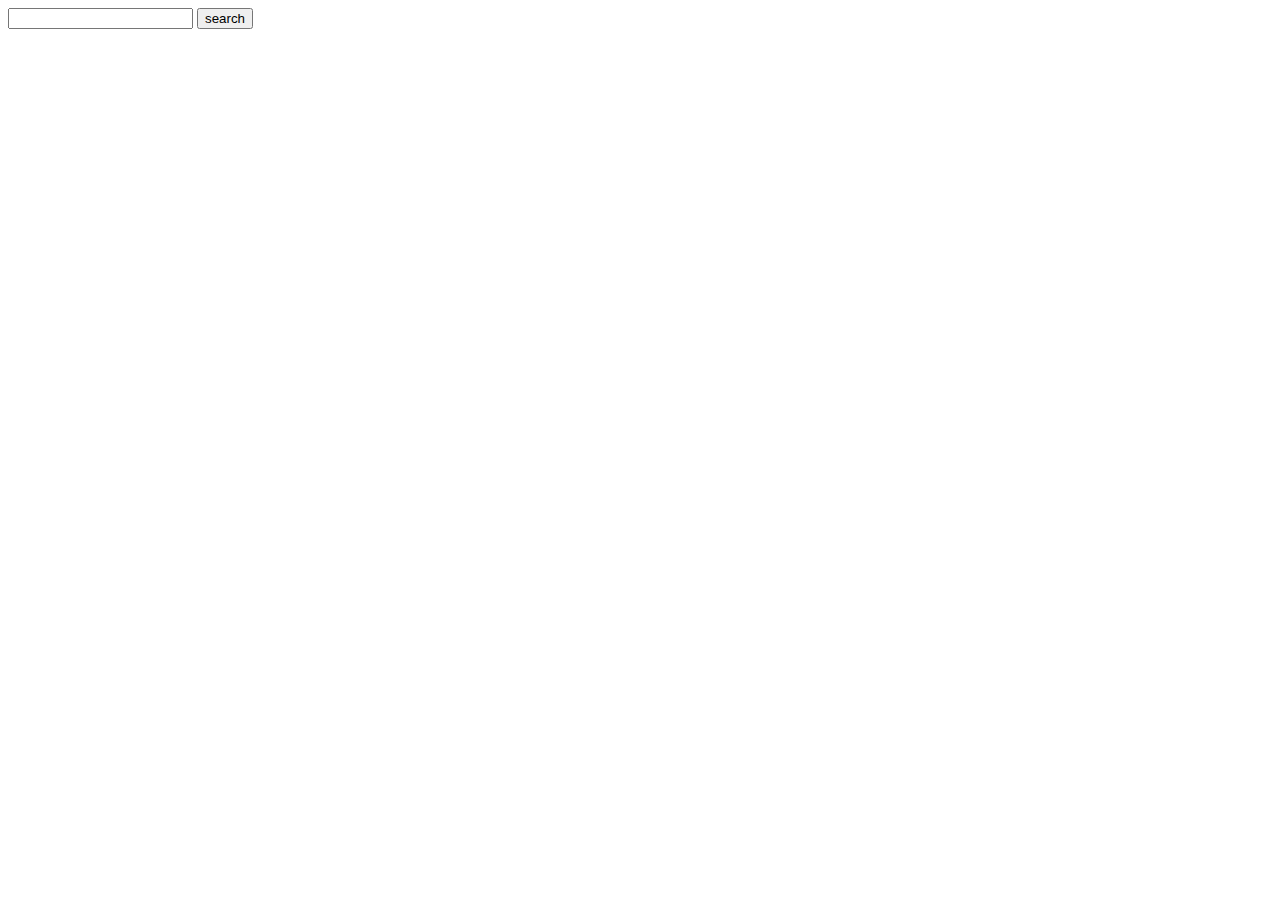
==== test.html @ 0efd4852 "additional js file" ====
<!DOCTYPE html>
<html lang="en">
<head>
    <meta charset="UTF-8">
    <meta http-equiv="X-UA-Compatible" content="IE=edge">
    <meta name="viewport" content="width=device-width, initial-scale=1.0">

    <link rel="stylesheet" href="./assets/css/style.css">
    <title>Weather Dashboard</title>
</head>

<body>
    <div class="city-div">
        <input class="city-input"/>
        <button class="search-btn">
            search
        </button>
    </div>

    <div class="history">

    </div>

    <div class="container">
        <div class="todays-weather">

        </div>

        <div class="five-day-weather">

        </div>
    </div>
    <script src="./assets/js/fiveDay.js"></script>
</body>
</html>
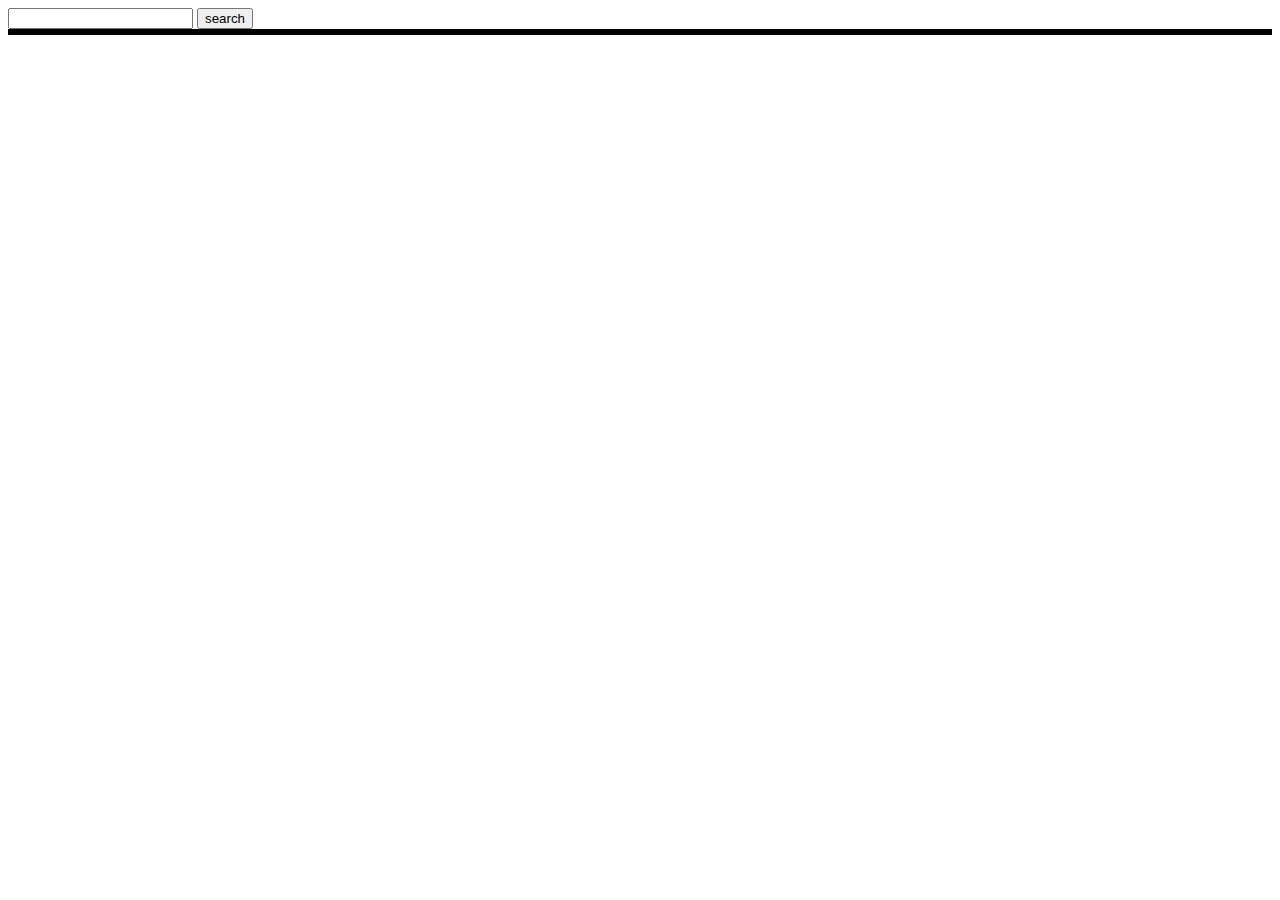
==== commit c12b5a0e: "five day" ====
--- a/test.html
+++ b/test.html
@@ -6,7 +6,7 @@
     <meta name="viewport" content="width=device-width, initial-scale=1.0">
 
     <link rel="stylesheet" href="./assets/css/style.css">
-    <title>Weather Dashboard</title>
+    <title>Weather Dashboard Test</title>
 </head>
 
 <body>
@@ -15,6 +15,7 @@
         <button class="search-btn">
             search
         </button>
+        
     </div>
 
     <div class="history">
--- a/assets/css/style.css
+++ b/assets/css/style.css
@@ -0,0 +1,4 @@
+.five-day-weather {
+    border-style: solid;
+    border-color: black;
+}